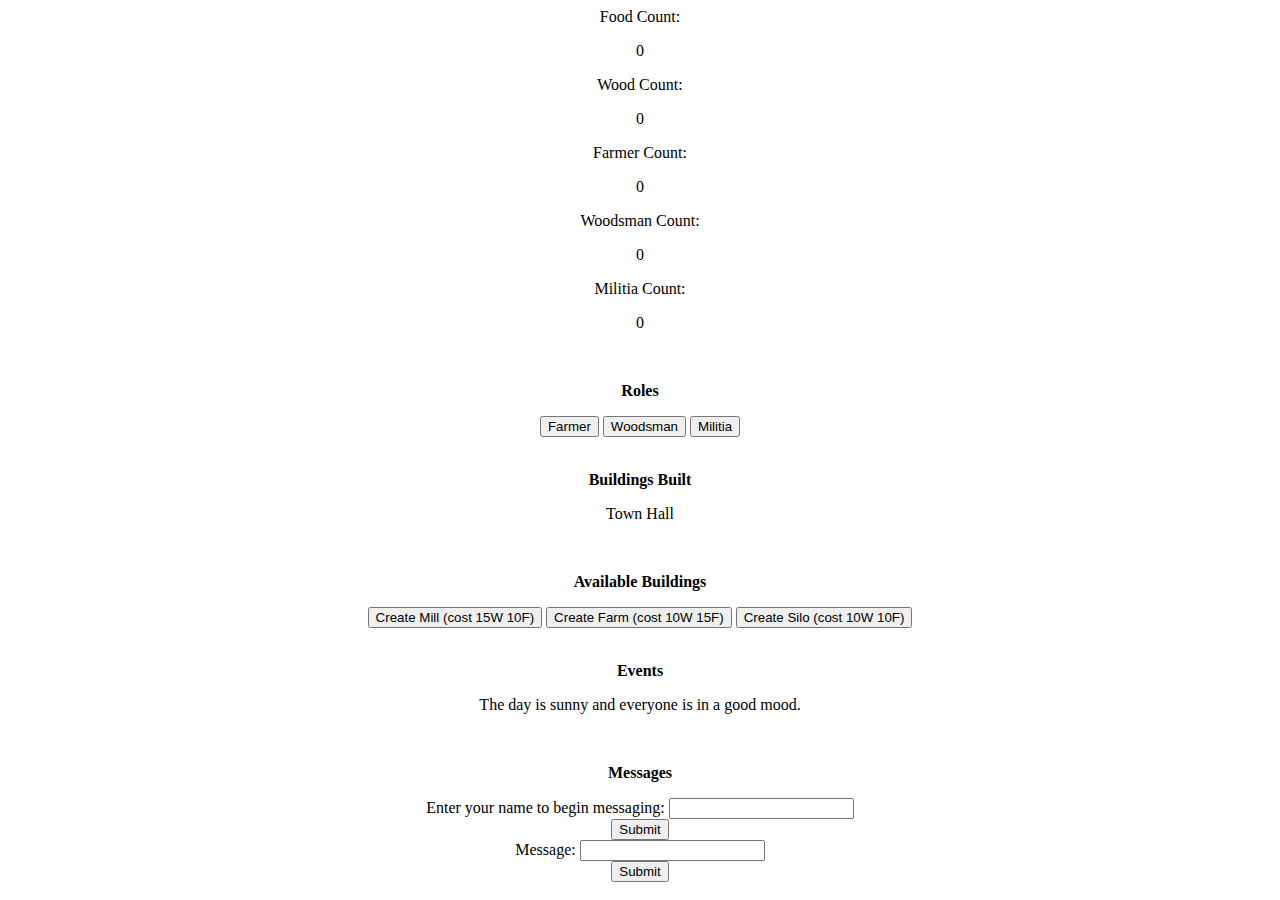
==== index.html @ 9e793feb "just added the html file" ====
<html>
	<script src="https://code.jquery.com/jquery-2.1.1.min.js"></script>
	<!-- Notice that socket.io adds a path to its client-side js that is not in /public -->
	<script src="/socket.io/socket.io.js"></script>
	<!-- This is my example client-side javascript that uses socket.io -->
	<script src="/javascripts/clientSocket.js"></script>	
	<body><center>


		Food Count: <p id="foodPlace">0</p> 
		Wood Count: <p id="woodPlace">0</p>
		Farmer Count: <p id="farmerPlace">0</p>
		Woodsman Count: <p id="woodsmanPlace">0</p> 
		Militia Count: <p id="militiaPlace">0</p> 
		<br>


		<p><b>Roles</b></p>
		<button onclick="becomeFarmer()" type="button" id="submit_button3">Farmer</button>
		<button onclick="becomeWoodsman()" type="button" id="submit_button4">Woodsman</button>
		<button onclick="becomeMilitia()" type="button" id="submit_button5">Militia</button>
		<br>
		<br>

		<p><b>Buildings Built</b></p>
		<p id="built_section">Town Hall</p>
		<br>

		<p><b>Available Buildings</b></p>
		<button onclick="createMill()" type="button" id="submit_button6">Create Mill (cost 15W 10F)</button>
		<button onclick="createFarm()" type="button" id="submit_button7">Create Farm (cost 10W 15F)</button>
		<button onclick="createSilo()" type="button" id="submit_button8">Create Silo (cost 10W 10F)</button>
		<br>
		<br>


		<p><b>Events</b></p>
		<p id="eventArea">The day is sunny and everyone is in a good mood.</p>
		<br>


		<p><b>Messages</b></p>
		<div id="nameStuff">
			Enter your name to begin messaging: <input type="text" id="name_input" value=""/><br>
			<button onclick="nameSubmit()" type="button" id="submit_button2">Submit</button><br>
		</div>
		<div id="messageStuff">
			Message: <input type="text" id="input_area" value=""/><br>
			<button onclick="buttonClicked()" type="button" id="submit_button">Submit</button><br>	
		</div>
		<p id="displayArea"></p>
	</center></body>
</html>
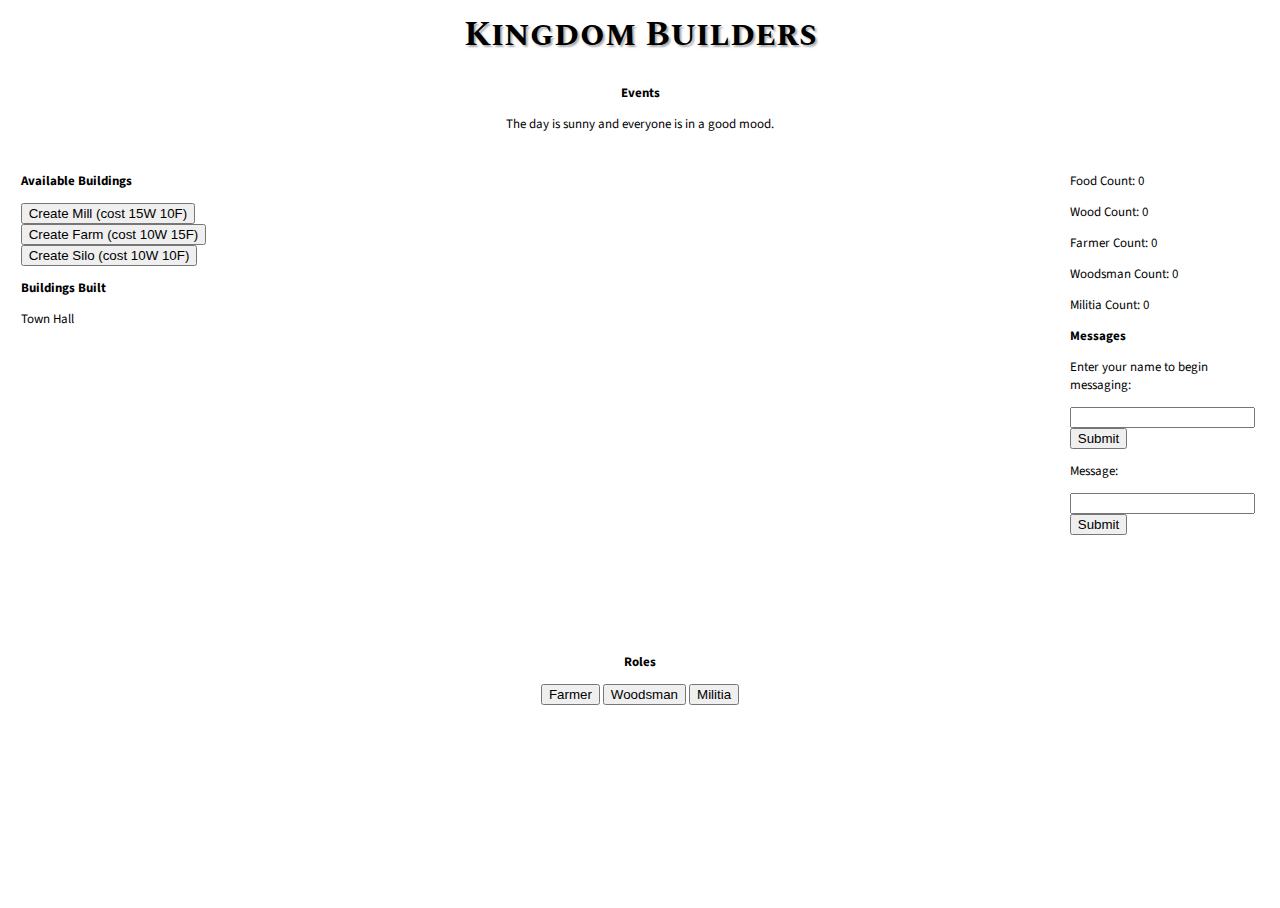
==== commit 2a2cb467: "embedded video, added styling" ====
--- a/index.html
+++ b/index.html
@@ -4,50 +4,65 @@
 	<script src="/socket.io/socket.io.js"></script>
 	<!-- This is my example client-side javascript that uses socket.io -->
 	<script src="/javascripts/clientSocket.js"></script>	
-	<body><center>
+	<link rel="stylesheet" type="text/css" href="style.css">
+	<link href="https://fonts.googleapis.com/css?family=Source+Sans+Pro:bold|Spectral+SC" rel="stylesheet">
+    <link href="https://fonts.googleapis.com/css?family=Source+Sans+Pro" rel=stylesheet>
+	<body>
+		<div class="header">
+        	<h1> Kingdom Builders</h1>
+        	<p><b>Events</b></p>
+			<p id="eventArea">The day is sunny and everyone is in a good mood.</p>
+    	</div>
+
+    	<div class = "left">
+			<p><b>Available Buildings</b></p>
+			<button onclick="createMill()" type="button" id="submit_button6">Create Mill (cost 15W 10F)</button>
+			<br>
+			<button onclick="createFarm()" type="button" id="submit_button7">Create Farm (cost 10W 15F)</button>
+			<br>
+			<button onclick="createSilo()" type="button" id="submit_button8">Create Silo (cost 10W 10F)</button>
+
+			<p><b>Buildings Built</b></p>
+			<p id="built_section">Town Hall</p>
+			<br>
+		</div>
 
 
-		Food Count: <p id="foodPlace">0</p> 
-		Wood Count: <p id="woodPlace">0</p>
-		Farmer Count: <p id="farmerPlace">0</p>
-		Woodsman Count: <p id="woodsmanPlace">0</p> 
-		Militia Count: <p id="militiaPlace">0</p> 
-		<br>
+    	<div class= "right">
+			<p>Food Count: <span id="foodPlace">0</span></p>
+			<p>Wood Count: <span id="woodPlace">0</span></p>
+			<p>Farmer Count: <span id="farmerPlace">0</span></p>
+			<p>Woodsman Count: <span id="woodsmanPlace">0</span></p>
+			<p>Militia Count: <span id="militiaPlace">0</span></p>
+
+			<p><b>Messages</b></p>
+			<div id="nameStuff">
+				<p>Enter your name to begin messaging:</p>
+				<input type="text" id="name_input" value=""/><br>
+				<button onclick="nameSubmit()" type="button" id="submit_button2">Submit</button><br>
+			</div>
+			<div id="messageStuff">
+				<p>Message:</p> 
+				<input type="text" id="input_area" value=""/><br>
+				<button onclick="buttonClicked()" type="button" id="submit_button">Submit</button><br>	
+			</div>
+			<p id="displayArea"></p>
+		</div>
+
+		<div class = "center">
+			
+			<iframe id = "video" width=54% height=45% src="https://www.youtube.com/embed/SO1QfFmn7pg?rel=0&amp;controls=0&amp;showinfo=0" frameborder="0" allowfullscreen></iframe>
+			
+		</div>
+		<div class = "footer">
+			<p><b>Roles</b></p>
+			<button onclick="becomeFarmer()" type="button" id="submit_button3">Farmer</button>
+			<button onclick="becomeWoodsman()" type="button" id="submit_button4">Woodsman</button>
+			<button onclick="becomeMilitia()" type="button" id="submit_button5">Militia</button>
+			<br>
+		</div>
 
 
-		<p><b>Roles</b></p>
-		<button onclick="becomeFarmer()" type="button" id="submit_button3">Farmer</button>
-		<button onclick="becomeWoodsman()" type="button" id="submit_button4">Woodsman</button>
-		<button onclick="becomeMilitia()" type="button" id="submit_button5">Militia</button>
-		<br>
-		<br>
-
-		<p><b>Buildings Built</b></p>
-		<p id="built_section">Town Hall</p>
-		<br>
-
-		<p><b>Available Buildings</b></p>
-		<button onclick="createMill()" type="button" id="submit_button6">Create Mill (cost 15W 10F)</button>
-		<button onclick="createFarm()" type="button" id="submit_button7">Create Farm (cost 10W 15F)</button>
-		<button onclick="createSilo()" type="button" id="submit_button8">Create Silo (cost 10W 10F)</button>
-		<br>
-		<br>
-
-
-		<p><b>Events</b></p>
-		<p id="eventArea">The day is sunny and everyone is in a good mood.</p>
-		<br>
-
-
-		<p><b>Messages</b></p>
-		<div id="nameStuff">
-			Enter your name to begin messaging: <input type="text" id="name_input" value=""/><br>
-			<button onclick="nameSubmit()" type="button" id="submit_button2">Submit</button><br>
-		</div>
-		<div id="messageStuff">
-			Message: <input type="text" id="input_area" value=""/><br>
-			<button onclick="buttonClicked()" type="button" id="submit_button">Submit</button><br>	
-		</div>
-		<p id="displayArea"></p>
-	</center></body>
+		
+	</body>
 </html>--- a/style.css
+++ b/style.css
@@ -0,0 +1,88 @@
+
+body, html {
+    position: relative;
+    height: 100%;
+    font-size: 13px;
+    font-family: 'Source Sans Pro', sans-serif;
+}
+.header{
+    text-align: center;
+    width: 100%;
+    /*padding: 1%;*/
+    box-sizing: border-box;
+}
+
+/*.timer {
+    font-family: inherit;
+    border-radius: 12px;
+    font-size: 14px;
+    text-decoration: none;
+    border: none;
+    background-color: #C65555;
+    padding-left: 10%;
+    padding-right: 10%;
+    box-shadow: 2px 2px 2px #aaa;
+}*/
+
+.header h1{
+    font-family: 'Spectral SC', serif;
+    font-size: 35px;
+    text-shadow: 2px 2px 2px #aaa;
+}
+
+.left {
+    float: left;
+    width: 15%;
+    height: 70%;
+    padding: 1%;
+
+}
+.center {
+    float: center;
+    text-align: center;
+    padding-left: 10%;
+    padding-right: 10%;
+    padding-top: 2%;
+}
+
+.right {
+    float: right;
+    width: 15%;
+    height: 70%;
+    padding: 1%;
+}
+
+.footer{
+    width: 100%;
+    padding: 5%;
+    box-sizing: border-box;
+    text-align: center;
+}
+
+.button {
+    font-family: inherit;
+    border-radius: 7px;
+    text-decoration: none;
+    border: none;
+    /*box-shadow: 1px 1px 1px #696969;*/
+}
+
+#buildings {
+    text-align: center;
+    list-style-type: none;
+}
+
+#classes {
+    text-align: left;
+    list-style-type: none;
+    /*margin-left: 25%;*/
+    padding-right: 1%;
+}
+
+#resources {
+    text-align: left;
+    list-style-type: none;
+    /*margin-left: 25%;*/
+    padding-right: 1%;
+}
+
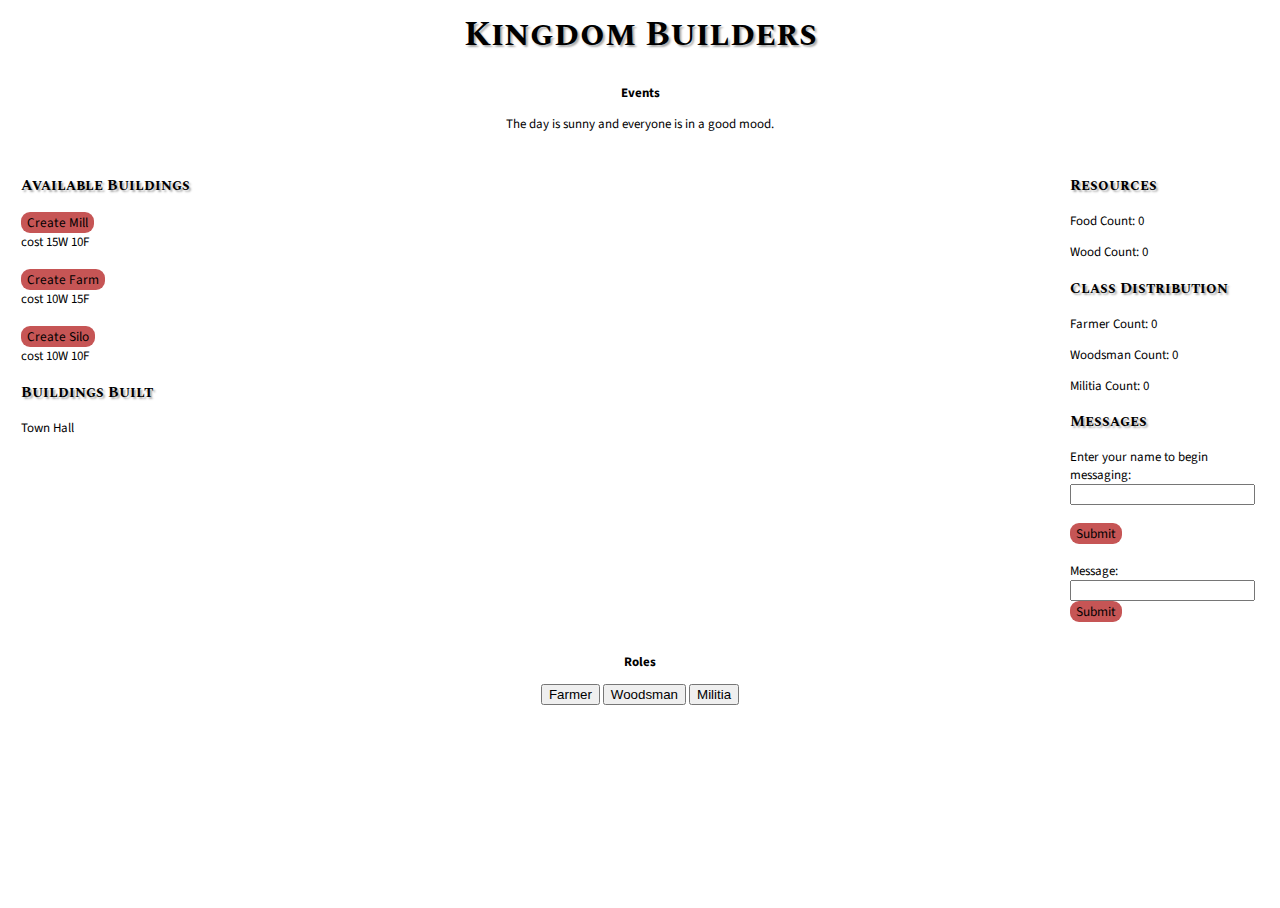
==== commit aaaafa15: "done for now" ====
--- a/index.html
+++ b/index.html
@@ -15,36 +15,52 @@
     	</div>
 
     	<div class = "left">
-			<p><b>Available Buildings</b></p>
-			<button onclick="createMill()" type="button" id="submit_button6">Create Mill (cost 15W 10F)</button>
+			<h3>Available Buildings</h3>
+			<button onclick="createMill()" type="button" id="submit_button6">Create Mill</button>
 			<br>
-			<button onclick="createFarm()" type="button" id="submit_button7">Create Farm (cost 10W 15F)</button>
+			cost 15W 10F
 			<br>
-			<button onclick="createSilo()" type="button" id="submit_button8">Create Silo (cost 10W 10F)</button>
-
-			<p><b>Buildings Built</b></p>
+			<br>
+			<button onclick="createFarm()" type="button" id="submit_button7">Create Farm</button>
+			<br>
+			cost 10W 15F
+			<br>
+			<br>
+			<button onclick="createSilo()" type="button" id="submit_button8">Create Silo</button>
+			<br>
+			cost 10W 10F
+			<h3>Buildings Built</h3>
 			<p id="built_section">Town Hall</p>
 			<br>
 		</div>
 
 
     	<div class= "right">
+    		<h3>Resources</h3>
 			<p>Food Count: <span id="foodPlace">0</span></p>
 			<p>Wood Count: <span id="woodPlace">0</span></p>
+			<h3>Class Distribution</h3>
 			<p>Farmer Count: <span id="farmerPlace">0</span></p>
 			<p>Woodsman Count: <span id="woodsmanPlace">0</span></p>
 			<p>Militia Count: <span id="militiaPlace">0</span></p>
 
-			<p><b>Messages</b></p>
+			<h3>Messages</h3>
 			<div id="nameStuff">
-				<p>Enter your name to begin messaging:</p>
-				<input type="text" id="name_input" value=""/><br>
+				Enter your name to begin messaging:
+				<br>
+				<input type="text" id="name_input" value=""/>
+				<br>
+				<br>
 				<button onclick="nameSubmit()" type="button" id="submit_button2">Submit</button><br>
 			</div>
+			<br>
 			<div id="messageStuff">
-				<p>Message:</p> 
+				Message:
+				<br>
 				<input type="text" id="input_area" value=""/><br>
-				<button onclick="buttonClicked()" type="button" id="submit_button">Submit</button><br>	
+				<button onclick="buttonClicked()" type="button" id="submit_button">Submit</button>
+				<br>
+				<br>
 			</div>
 			<p id="displayArea"></p>
 		</div>
--- a/style.css
+++ b/style.css
@@ -37,6 +37,21 @@
     padding: 1%;
 
 }
+
+.left h3{
+    font-family: 'Spectral SC', serif;
+    text-shadow: 2px 2px 2px #aaa;
+}
+
+.left button {
+    font-family: inherit;
+    border-radius: 9px;
+    text-decoration: none;
+    border: none;
+    background-color: #C65555;
+    /*box-shadow: 1px 1px 1px #696969;*/
+}
+
 .center {
     float: center;
     text-align: center;
@@ -51,6 +66,18 @@
     height: 70%;
     padding: 1%;
 }
+.right h3{
+    font-family: 'Spectral SC', serif;
+    text-shadow: 2px 2px 2px #aaa;
+}
+
+.right button {
+    font-family: inherit;
+    border-radius: 9px;
+    text-decoration: none;
+    border: none;
+    background-color: #C65555;
+}
 
 .footer{
     width: 100%;
@@ -59,13 +86,7 @@
     text-align: center;
 }
 
-.button {
-    font-family: inherit;
-    border-radius: 7px;
-    text-decoration: none;
-    border: none;
-    /*box-shadow: 1px 1px 1px #696969;*/
-}
+
 
 #buildings {
     text-align: center;
